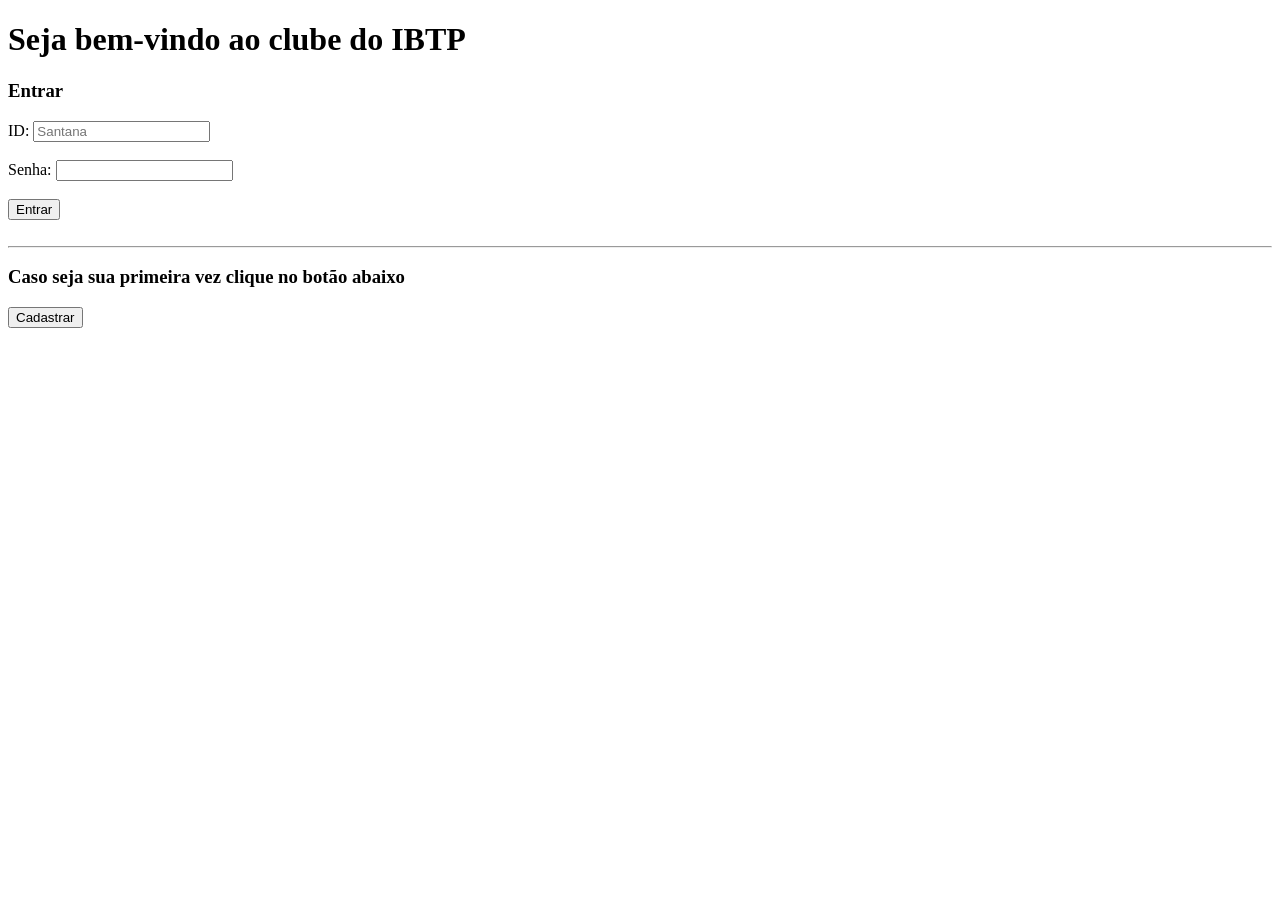
==== inicio.html @ a511405d "Vai dar certo com a gloria de Deus, coro" ====
<!doctype html>
<html lang="en">
  <head>
    <meta charset="UTF-8" />
    <meta name="viewport" content="width=device-width, initial-scale=1.0" />
    <title>Document</title>
  </head>
  <body>
    <h1>Seja bem-vindo ao clube do IBTP</h1>
    <div>
      <h3>Entrar</h3>
      <form action="" method="post">
        ID:
        <input type="text" name="id" placeholder="Santana" /> <br />
        <br />
        Senha:
        <input type="password" name="senha"/> <br />
        <br />
        <input type="submit" value="Entrar" /> <br />
        <br />
      </form>
      <hr />
      <form action="">
        <h3>Caso seja sua primeira vez clique no botão abaixo</h3>
        <input type="submit" value="Cadastrar" />
      </form>
    </div>
  </body>
</html>
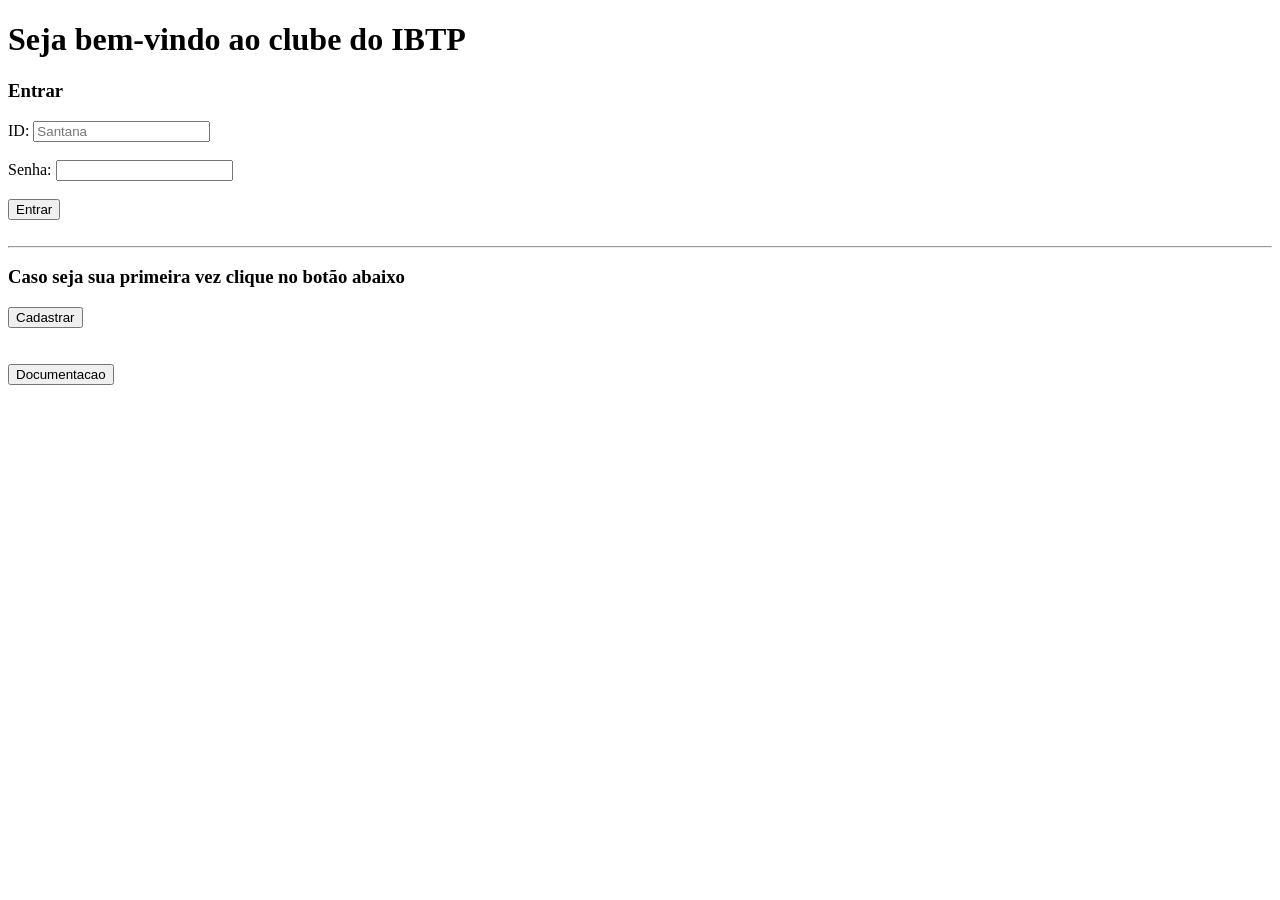
==== commit 858da360: "Commit" ====
--- a/inicio.html
+++ b/inicio.html
@@ -24,6 +24,10 @@
         <h3>Caso seja sua primeira vez clique no botão abaixo</h3>
         <input type="submit" value="Cadastrar" />
       </form>
+      <br><br>
+      <form action="Docs/main.php">
+      <input type="submit" name="" id="" value="Documentacao" />
+    </form>
     </div>
   </body>
 </html>
